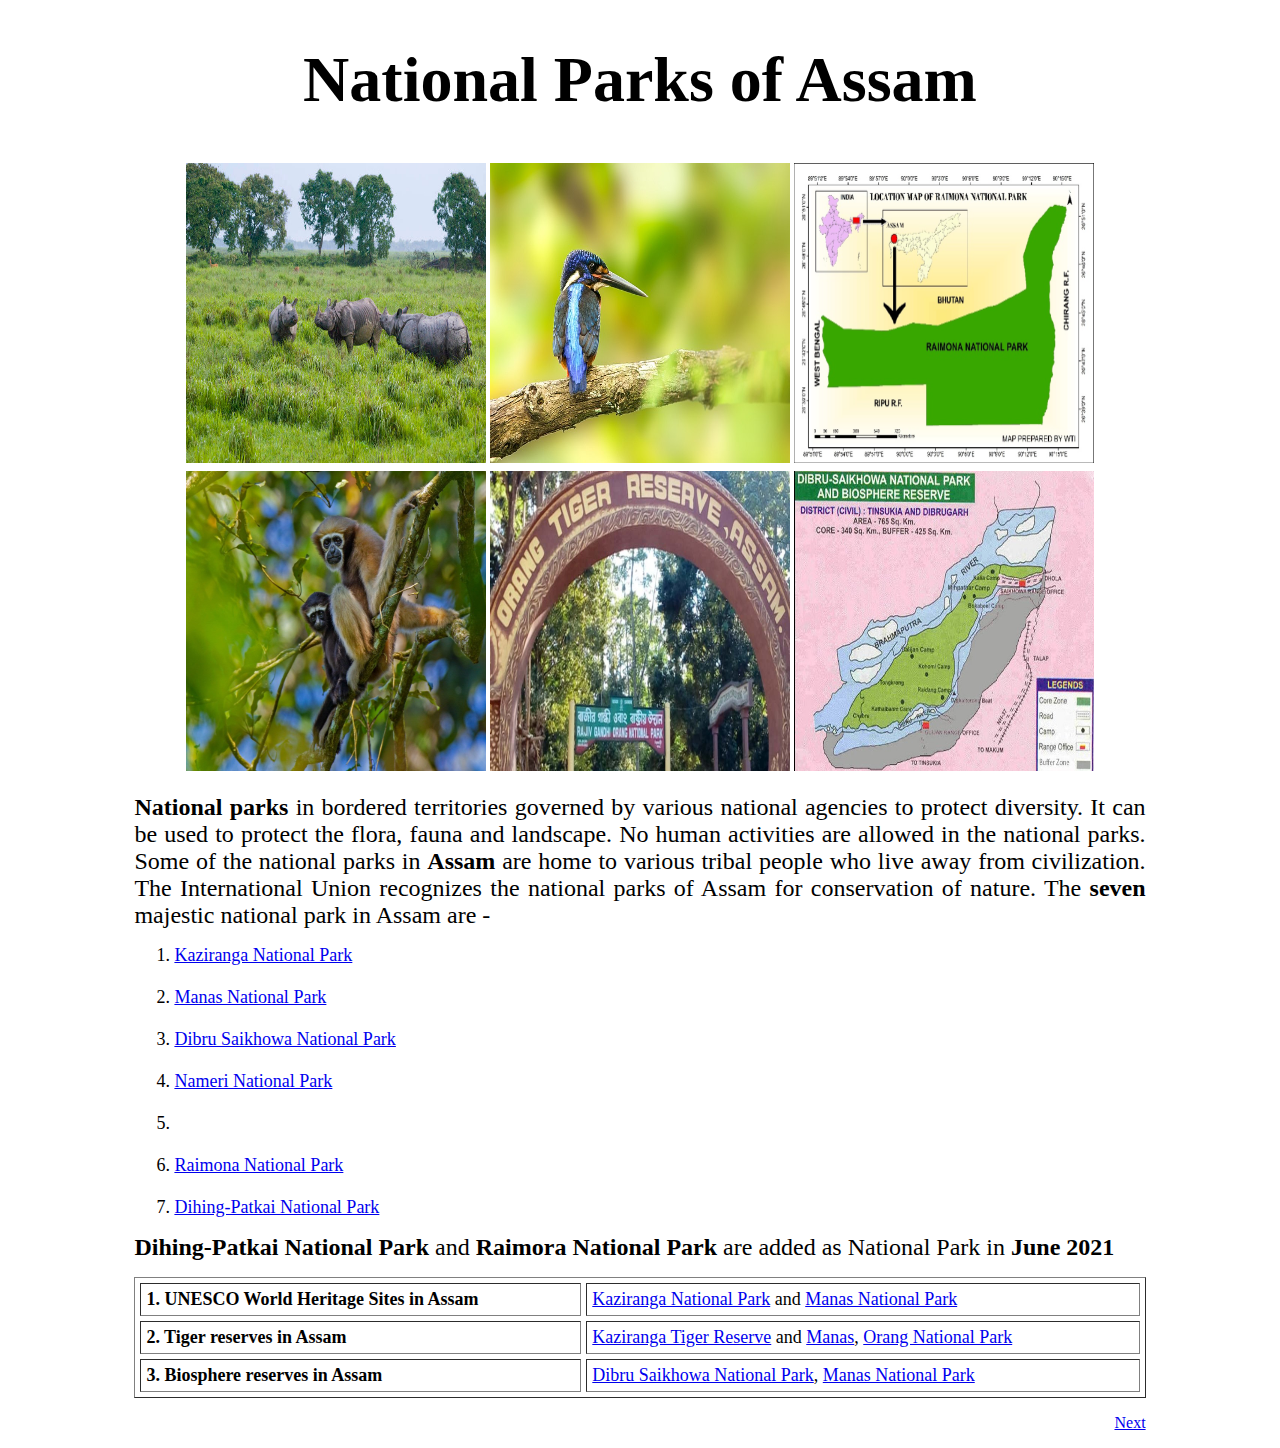
==== index.html @ 7b4f11f4 "'initial commit'" ====
<!DOCTYPE html>
<html lang="en">
  <head>
    <meta charset="UTF-8" />
    <meta http-equiv="X-UA-Compatible" content="IE=edge" />
    <meta name="viewport" content="width=device-width, initial-scale=1.0" />
    <title>National Parks in Assam</title>
  </head>
  <body >
    <main style="width: 80%; margin: auto" color="#fff">
      <section>
        <h1 align="center">
          <font>
            <h1>National Parks of Assam</h1>
          </font>
        </h1>
          <table align="center">
            <tr>
              <td>
                <img
                  float="left"
                  src="/assests/images/kaziranga-rhino.jpg"
                  alt="img"
                  loading="lazy"
                  width="300px"
                  height="300px"
                />
              </td>
              <td>
                <img
                  src="/assests/images/Blue-eared_Kingfisher,_Alcedo_meninting.jpg"
                  alt="img"
                  loading="lazy"
                  width="300px"
                  height="300px"
                />
              </td>
              <td>
                <img
                  src="/assests/images/Location-map-of-Raimona-National-Park-in-Assam-India.png"
                  alt="img"
                  loading="lazy"
                  width="300px"
                  height="300px"
                />
              </td>
            </tr>
            <tr>
              <td>
                <img
                  src="/assests/images/800x600_1920_Dhritiman_Mukherjee_Dihin-Potkai_MG_3577.jpg"
                  alt="img"
                  loading="lazy"
                  width="300px"
                  height="300px"
                />
              </td>
              <td>
                <img
                  src="/assests/images/Rajiv-Gandhi-Orang-National-Park.jpg"
                  alt="img"
                  loading="lazy"
                  width="300px"
                  height="300px"
                />
              </td>
              <td>
                <img
                  src="/assests/images/Dibru.jpg"
                  alt="img"
                  loading="lazy"
                  width="300px"
                  height="300px"
                />
              </td>
            </tr>
          </table>
          
        </center>
        <p align="justify">
          <font size="5.5px">
            <b>National parks</b> in bordered territories governed by various
            national agencies to protect diversity. It can be used to protect
            the flora, fauna and landscape. No human activities are allowed in
            the national parks. Some of the national parks in <b>Assam</b> are
            home to various tribal people who live away from civilization. The
            International Union recognizes the national parks of Assam for
            conservation of nature. The <b>seven</b> majestic national park in
            Assam are -
          </font>
        </p>
        <ol>
          <font size="4.5">
            <li>
              <a href="pages/kaziranga.html">Kaziranga National Park</a>
            </li>
            <br />
            <li>
              <a href="pages/manas.html">Manas National Park</a>
            </li>
            <br />
            <li>
              <a href="pages/dibru.html">Dibru Saikhowa National Park</a>
            </li>
            <br />
            <li>
              <a href="pages/nameri.html">Nameri National Park</a>
            </li>
            <br />
            <li>
             
            </li>
            <br />
            <li>
              <a href="pages/raimona.html">Raimona National Park</a>
            </li>
            <br />
            <li>
              <a href="pages/patkai.html">Dihing-Patkai National Park</a>
            </li>
          </font>
        </ol>
        <p align="justify">
          <font size="5.5px">
            <b>Dihing-Patkai National Park</b> and
            <b>Raimora National Park</b> are added as National Park in
            <b>June 2021</b>
          </font>
        </p>
      </section>
      <section id="#unesco">
        <center>
          <font size="4">
            <table
              border="1px"
              cellpadding="5px"
              cellspacing="5px"
              width="100%"
            >
              <tr>
                <th align="left">1. UNESCO World Heritage Sites in Assam</th>
                <td>
                  <a href="pages/kaziranga.html">Kaziranga National Park</a> and
                  <a href="pages/manas.html">Manas National Park</a>
                </td>
              </tr>
              <tr>
                <th align="left">2. Tiger reserves in Assam</th>
                <td>
                  <a href="pages/kazirangs.html">Kaziranga Tiger Reserve</a> and
                  <a href="pages/manas.html">Manas</a>,
                  <a href="pages/orang.html">Orang National Park</a>
                </td>
              </tr>
              <tr>
                <th align="left">3. Biosphere reserves in Assam</th>
                <td>
                  <a href="pages/dibru.html">Dibru Saikhowa National Park</a>,
                  <a href="pages/manas.html">Manas National Park</a>
                </td>
              </tr>
            </table>
          </font>
        </center>
      </section>
      <p align="right"><a href="pages/kaziranga.html">Next</a></p>
    </main>
  </body>
</html>
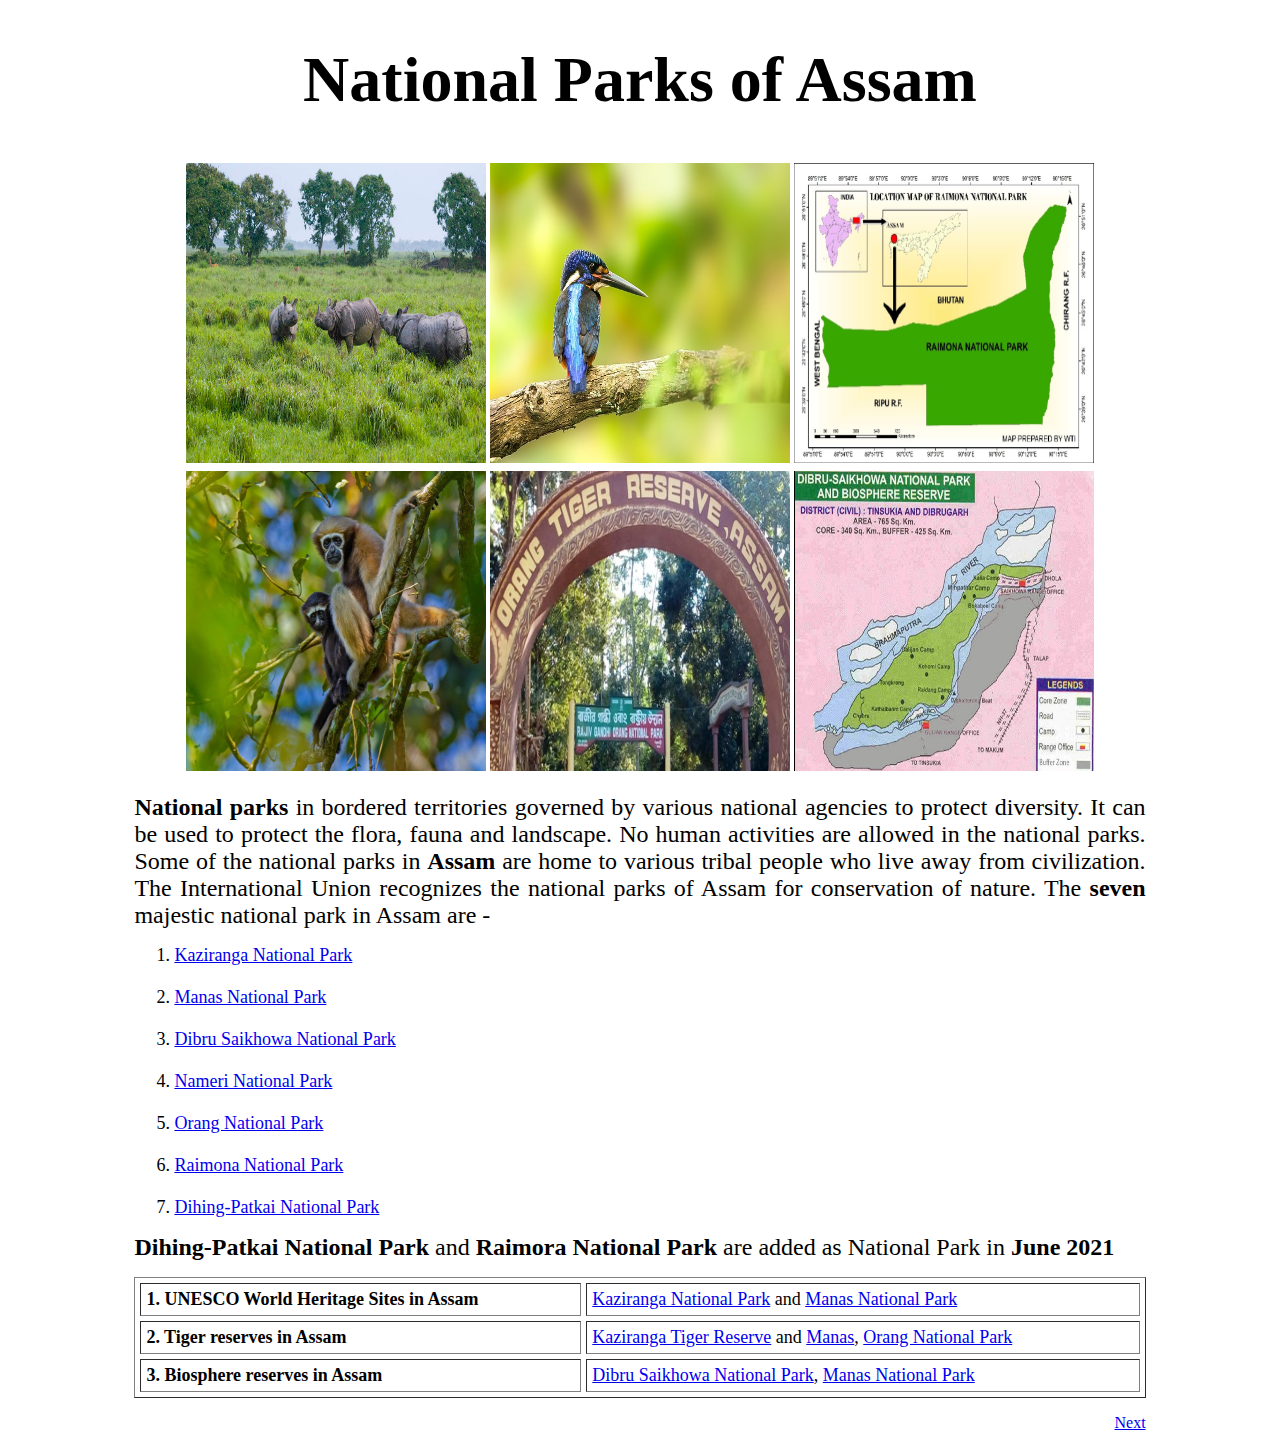
==== commit 35316dd3: "'fix'" ====
--- a/index.html
+++ b/index.html
@@ -108,7 +108,7 @@
             </li>
             <br />
             <li>
-             
+              <a href="pages/orang.html">Orang National Park</a>
             </li>
             <br />
             <li>
